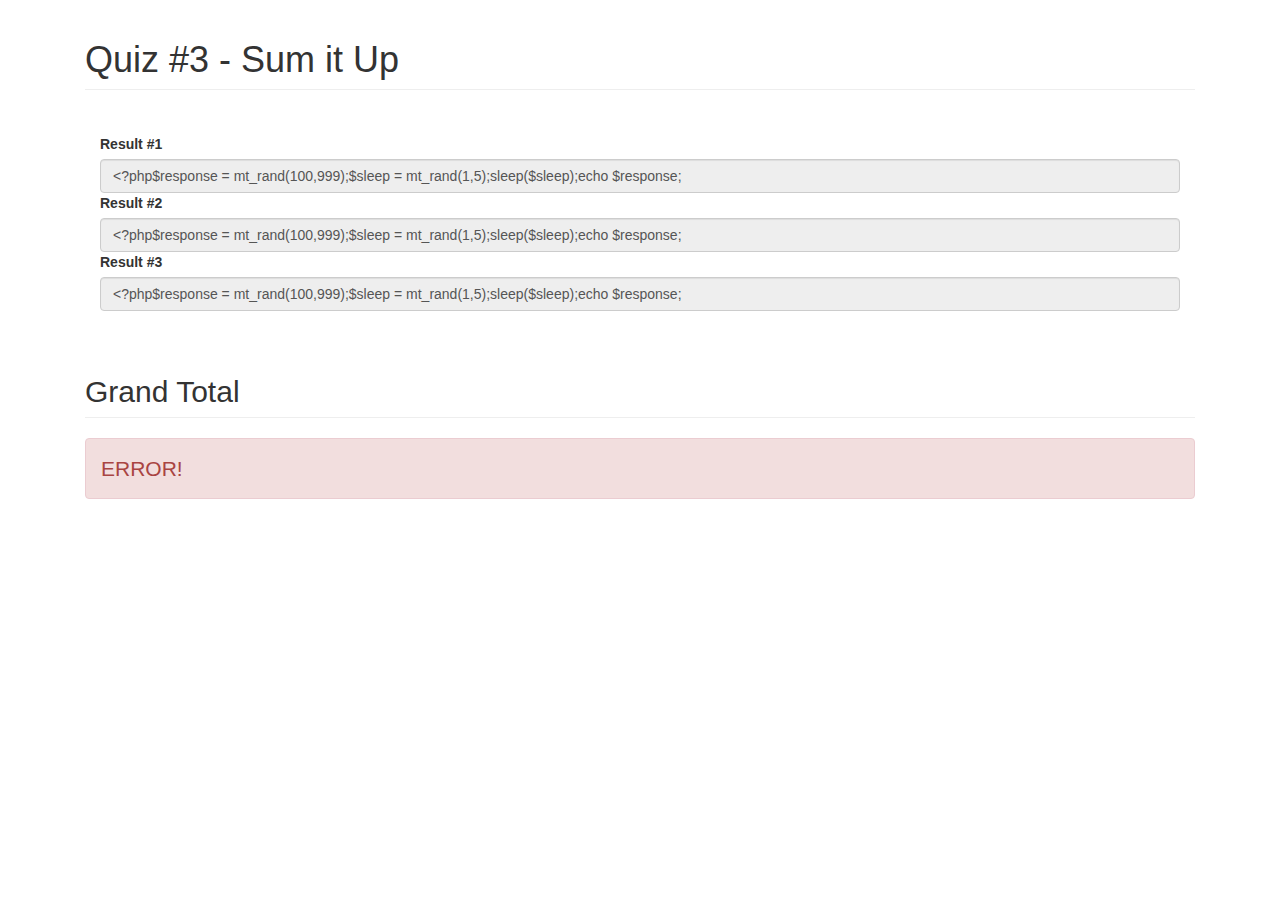
==== 3/index.html @ 0bf9985c "initial commit" ====
<!DOCTYPE html>
<html lang="en">
<head>
  <meta charset="utf-8">
  <title>Quiz #3</title>
  <link rel="stylesheet" href="//maxcdn.bootstrapcdn.com/bootstrap/3.3.6/css/bootstrap.min.css"/>
  <link rel="stylesheet" href="main.css"/>
</head>
<body>
  <div class="container">
    <div class="container-fluid">
      <h1 class="page-header">Quiz #3 - Sum it Up</h1>
      <div class="padded clearfix">
        <div class="form-group">
          <label class="col-sm-12 control-label" for="result-1">Result #1</label>  
          <div class="col-sm-12">
            <input id="result-1" name="result-1" type="text" placeholder="waiting..." class="form-control input-md" readonly="">
          </div>
        </div>
        <div class="form-group">
          <label class="col-sm-12 control-label" for="result-2">Result #2</label>  
          <div class="col-sm-12">
            <input id="result-2" name="result-2" type="text" placeholder="waiting..." class="form-control input-md" readonly="">
          </div>
        </div>
        <div class="form-group">
          <label class="col-sm-12 control-label" for="result-3">Result #3</label>  
          <div class="col-sm-12">
            <input id="result-3" name="result-3" type="text" placeholder="waiting..." class="form-control input-md" readonly="">
          </div>
        </div>
      </div>
      <h2 class="page-header">Grand Total</h2>
      <div id="sum-of-results" class="well lead"></div>
    </div>
  </div>
  <script src="//code.jquery.com/jquery-1.12.3.min.js"></script>
  <script src="//maxcdn.bootstrapcdn.com/bootstrap/3.3.6/js/bootstrap.min.js"></script>
  <script src="main.js"></script>
</body>
</html>
---- 3/main.css ----
.padded{
  padding: 24px 0 24px 0;
}
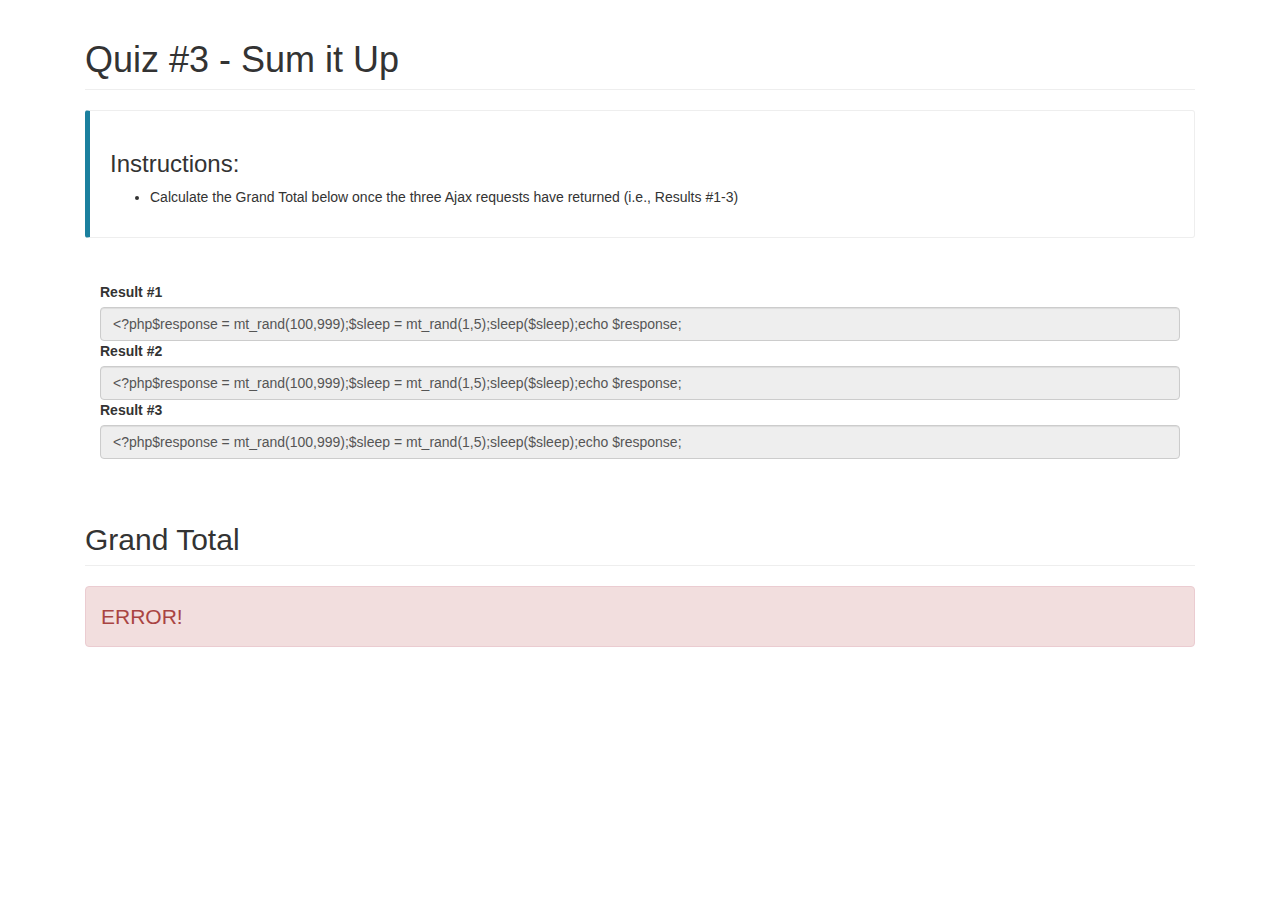
==== commit e7e3332e: "added instructions" ====
--- a/3/index.html
+++ b/3/index.html
@@ -10,6 +10,12 @@
   <div class="container">
     <div class="container-fluid">
       <h1 class="page-header">Quiz #3 - Sum it Up</h1>
+      <div class="bs-callout bs-callout-info">
+       <h3>Instructions:</h3>
+       <ul>
+        <li>Calculate the Grand Total below once the three Ajax requests have returned (i.e., Results #1-3)</li>
+       </ul>
+      </div>
       <div class="padded clearfix">
         <div class="form-group">
           <label class="col-sm-12 control-label" for="result-1">Result #1</label>  
--- a/3/main.css
+++ b/3/main.css
@@ -1,3 +1,22 @@
 .padded{
   padding: 24px 0 24px 0;
+}
+.bs-callout {
+    padding: 20px;
+    margin: 20px 0;
+    border: 1px solid #eee;
+    border-left-width: 5px;
+    border-radius: 3px;
+}
+.bs-callout-success {
+    border-left-color: #3c763d;
+}
+.bs-callout-info {
+    border-left-color: #1b809e;
+}
+.bs-callout-warning {
+    border-left-color: #aa6708;
+}
+.bs-callout-danger {
+    border-left-color: #a94442;
 }